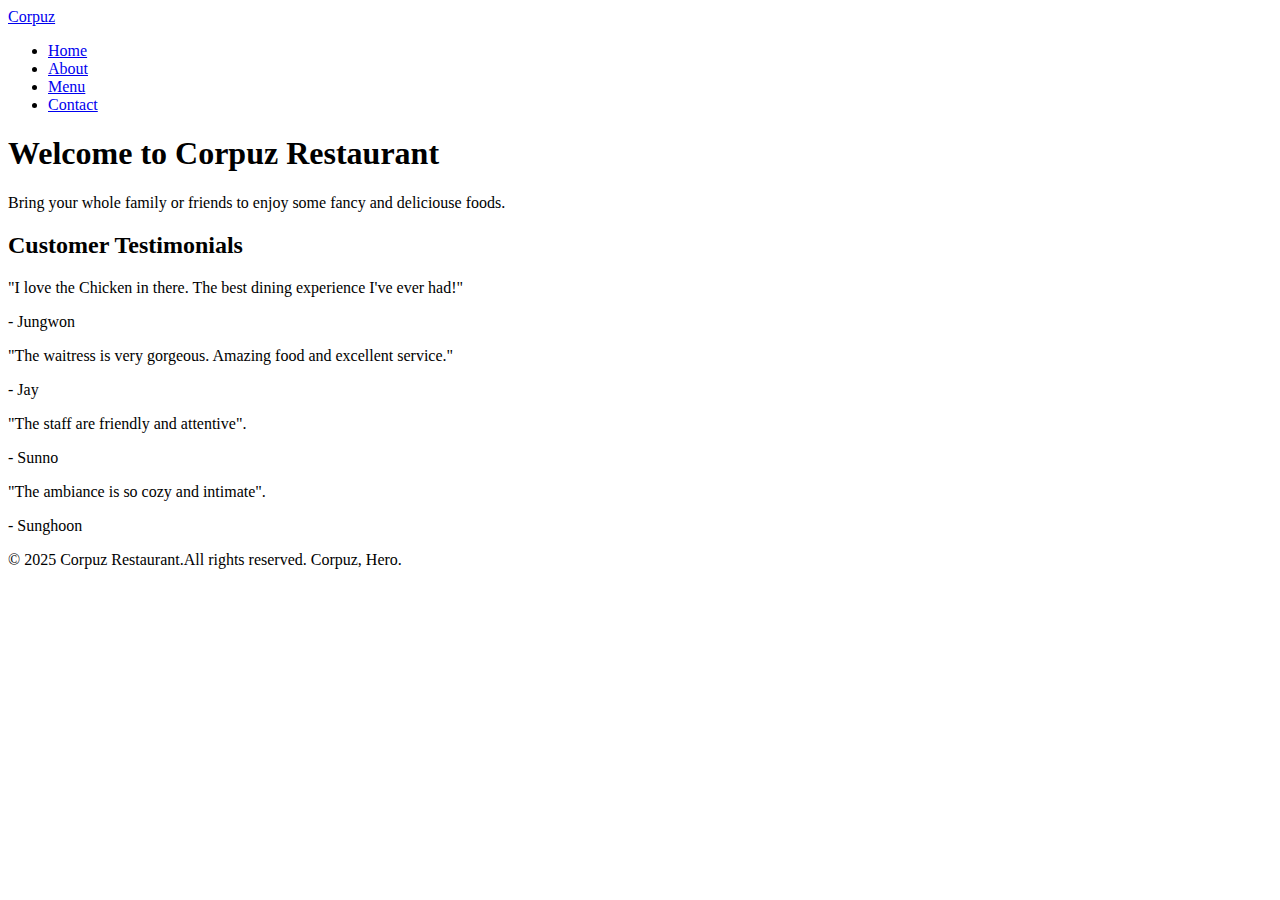
==== index.html @ 165501d8 "Add files via upload" ====
<!DOCTYPE html>
<html>

<head>
  <meta charset="UTF-8">
  <meta name="viewport" content="width=device-width, initial-scale=1">
  <title> Corpuz Restaurant</title>
</head>

<body>
  <header>
    <nav class="navbar">
      <div class="logo">
        <a href="index.html"> Corpuz</a>
      </div>
      <ul class="nav-links">
        <li><a href="index.html" class="active">Home</a></li>
        <li><a href="about.html">About</a></li>
        <li><a href="menu.html">Menu</a></li>
        <li><a href="contact.html">Contact</a></li>
      </ul>
    </nav>
  </header>
  <main>
    <section class="hero">
      <div class="container">
        <h1> Welcome to Corpuz Restaurant</h1>
        <p>Bring your whole family or friends to enjoy some fancy and deliciouse foods.</p>
      </div>
    </section>
    <section class="testimonials">
      <div class="container">
        <h2>Customer Testimonials</h2>
        <div class="testimonial">
          <p>"I love the Chicken in there. The best dining experience I've ever had!"</p>
          <span> - Jungwon
          </span>
        </div>
        <div class="testimonial">
          <p>"The waitress is very gorgeous. Amazing food and excellent service."</p>
          <span> - Jay
          </span>
        </div>
        <div class="testimonial">
          <p>"The staff are friendly and attentive".</p>
          <span> - Sunno 
          </span>
        </div>
        <div class="testimonial">
          <p>"The ambiance is so cozy and intimate".</p>
          <span> - Sunghoon
          </span>
        </div>
      </div>
    </section>
  </main>
  <footer>
    <div class="container">
      <p>&copy; 2025 Corpuz Restaurant.All rights reserved. Corpuz, Hero.</p>
    </div>
  </footer>

</body>

</html>
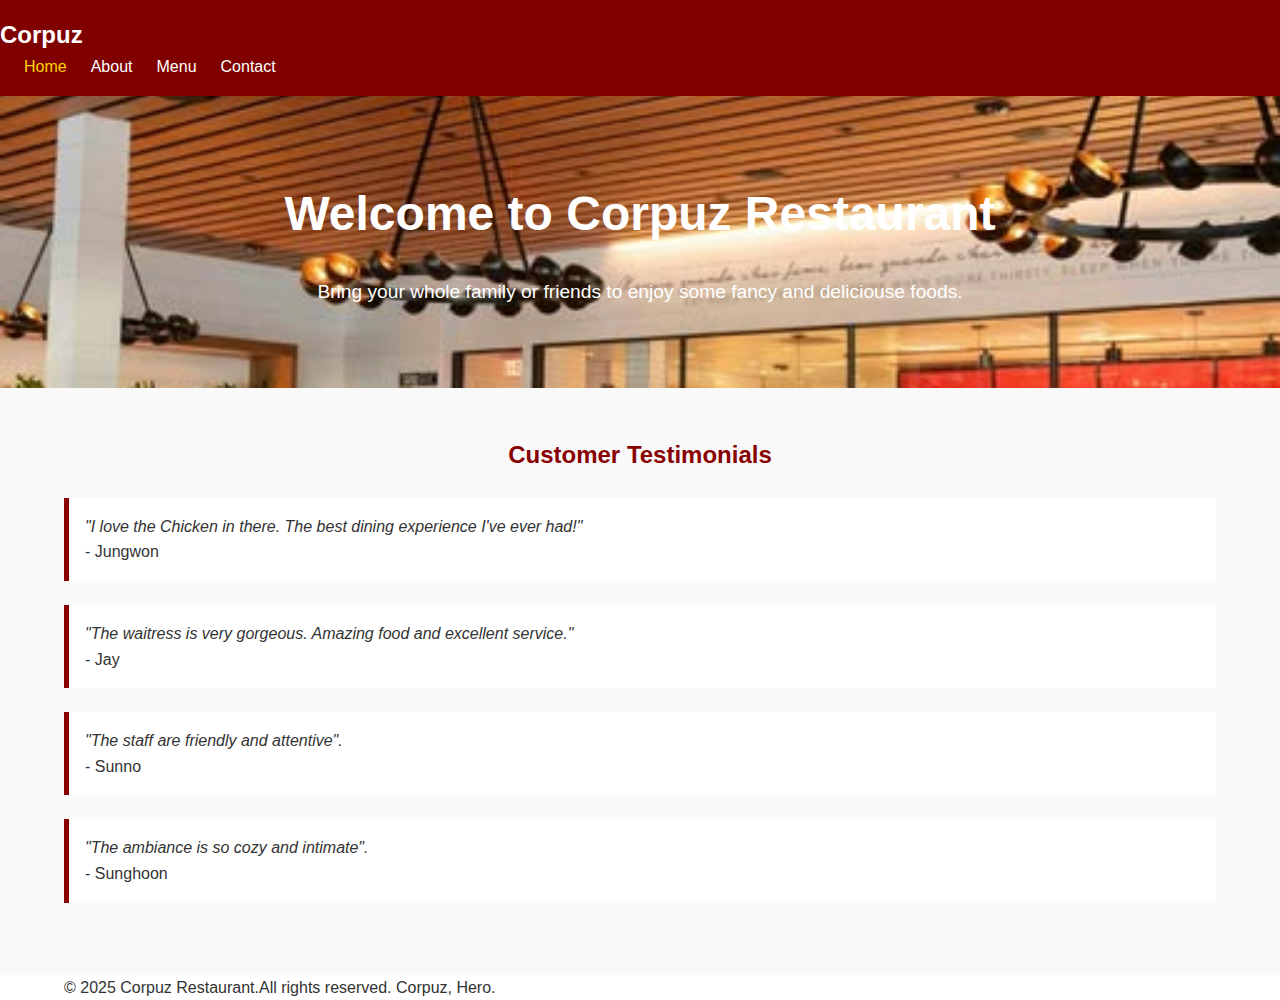
==== commit 36c64a1d: "index.html" ====
--- a/index.html
+++ b/index.html
@@ -5,6 +5,7 @@
   <meta charset="UTF-8">
   <meta name="viewport" content="width=device-width, initial-scale=1">
   <title> Corpuz Restaurant</title>
+  <link rel="stylesheet" href="styles.css">
 </head>
 
 <body>
@@ -62,4 +63,4 @@
 
 </body>
 
-</html>+</html>
--- a/styles.css
+++ b/styles.css
@@ -0,0 +1,167 @@
+*{
+    margin: 0;
+    padding: 0;
+    box-sizing: border-box;
+  }
+  
+  body{
+    font-family: Arial, Helvetica, sans-serif;
+    line-height: 1.6;
+    color: #333;
+  }
+  
+  .container{
+    width: 90%;
+    max-width: 1200px;
+    margin: 0 auto;
+  }
+  
+  .navbar{
+    background-color: #800000;
+    padding: 1em 0;
+  }
+  
+  .navbar .container{
+    display: flex;
+    align-items: center;
+    justify-content: space-between;
+  }
+  
+  .navbar .logo a{
+    color: #fff;
+    text-decoration: none;
+    font-size: 1.5em;
+    font-weight: bold;
+  }
+  
+  .navbar .nav-links{
+    list-style: none;
+    display: flex;
+  }
+  
+  .navbar .nav-links li{
+    margin-left: 1.5em;
+  }
+  
+  .navbar .nav-links a{
+    color: #fff;
+    text-decoration: none;
+    font-size: 1em;
+    transition: color 0.3s ease;
+  }
+  
+  .navbar .nav-links a:hover,
+  .navbar .nav-links .active{
+    color: #FFD700;
+  }
+  
+  .hero{
+    background: url("h.jpg") no-repeat center center/cover fixed;
+    padding: 5em 0;
+    color: #fff;
+    text-align: center;
+  }
+  
+  .hero h1{
+    font-size: 3em;
+    margin-bottom: 0.5em;
+  }
+  
+  .hero p{
+    font-size: 1.2em;
+  }
+  
+  .about,
+  .menu,
+  .contact,
+  .testimonials{
+    padding: 3em 0;
+  }
+  
+  .about h1,
+  .menu h1,
+  .contact,
+  .testimonials h2{
+    text-align: center;
+    margin-bottom: 1em;
+    color: #880000;
+  }
+  
+  .testimonials{
+    background-color: #f9f9f9;
+  }
+  
+  .testimonials .testimonial{
+    margin-bottom: 1.5em;
+    padding: 1em;
+    border-left: 5px solid #880000;
+    background-color: #fff;
+  }
+  
+  .testimonials .testimonial p{
+    font-style: italic;
+  }
+  
+  .testimonials .testimonials span{
+    display: block;
+    margin-top: 0.5em;
+    font-weight: bold;
+    text-align: right;
+    color: #880000;
+  }
+  
+  .menu-section{
+    margin-bottom: 2em;
+  }
+  
+  .menu-section h2{
+    border-bottom: 2px solid #8B0000;
+    padding-bottom: 0.5em;
+    margin-bottom: 1em;
+    color: #8B0000;
+  }
+  
+  .menu-section ul{
+    list-style: none;
+  }
+  
+  .menu-section li{
+    padding: 1em;
+    border-bottom: 1px solid #ddd;
+  }
+  
+  .menu-section li:last :last-child{
+    border-bottom: none;
+  }
+  
+  .menu-section .dish{
+    font-weight: bold;
+  }
+  
+  .menu-section .price{
+    float: right;
+    color: #8B0000;
+  }
+  
+  .contact-details{
+    margin-bottom: 2em;
+    text-align: center;
+  }
+  
+  .contact-form{
+    max-width: 600px;
+    margin: 0 auto;
+  }
+  
+  .contact-form label{
+    display: block;
+    margin-bottom: 0.5em;
+    font-weight: bold;
+  }
+  
+  .contact-form input,
+  .contact-form textarea{
+    width: 100%;
+    padding: 0.75em;
+    margin-bottom: 1em;
+  }